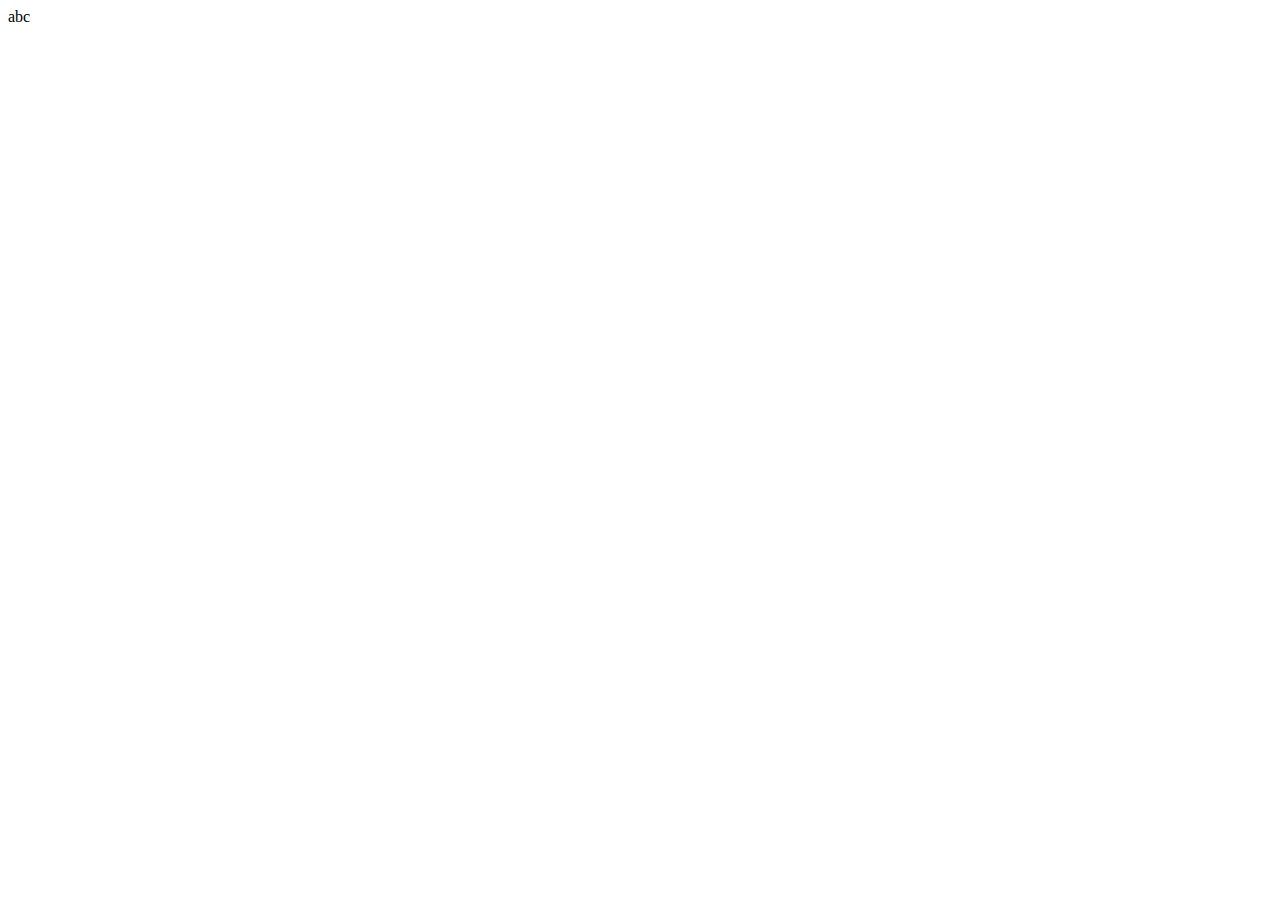
==== index.html @ 71ebc825 "first commit" ====
<!DOCTYPE html>
<html lang="en">
<head>
    <meta charset="UTF-8">
    <meta http-equiv="X-UA-Compatible" content="IE=edge">
    <meta name="viewport" content="width=device-width, initial-scale=1.0">
    <title>Document</title>
</head>
<body>
    abc
</body>
</html>
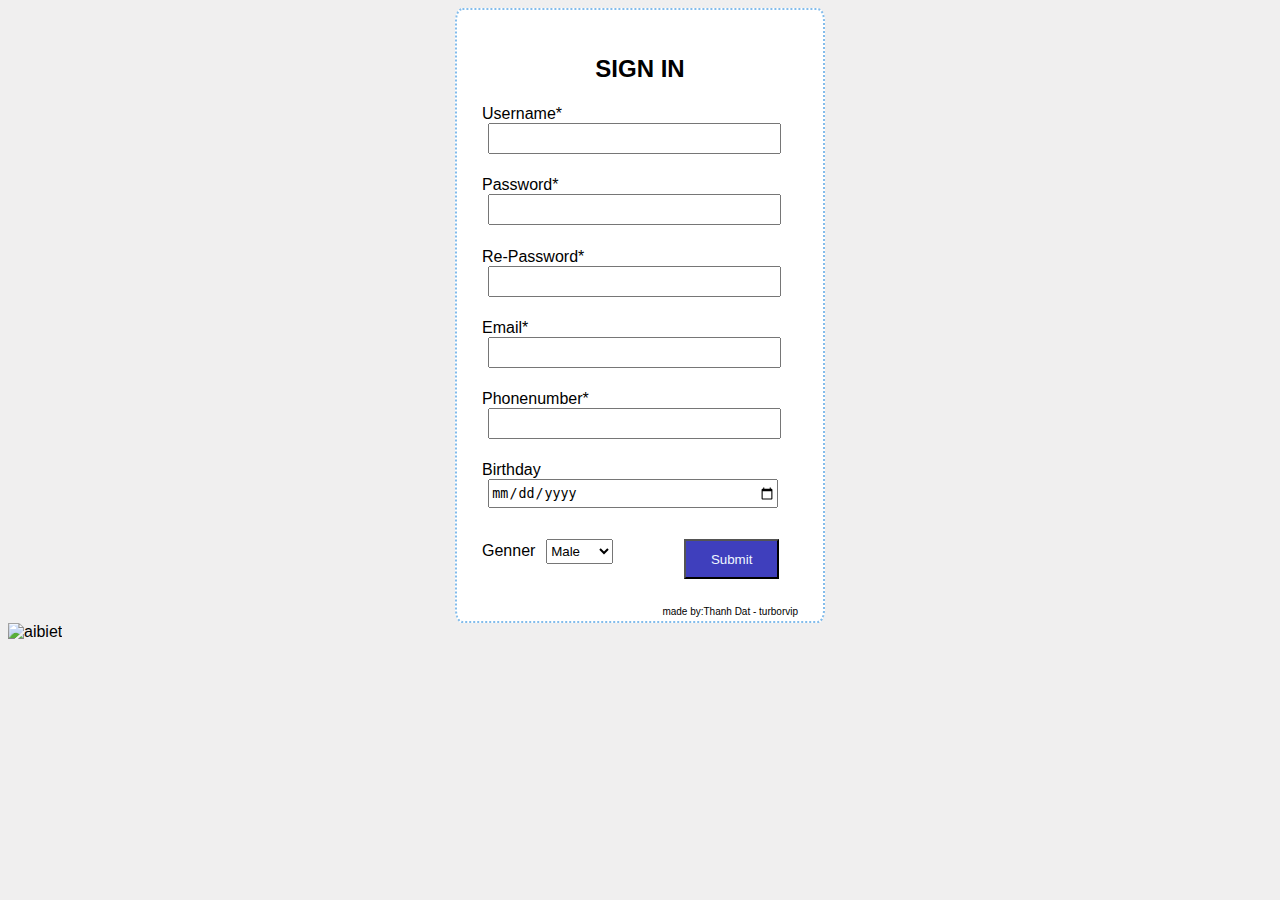
==== commit 72fbcd78: "cm 2" ====
--- a/index.html
+++ b/index.html
@@ -5,8 +5,41 @@
     <meta http-equiv="X-UA-Compatible" content="IE=edge">
     <meta name="viewport" content="width=device-width, initial-scale=1.0">
     <title>Document</title>
+    <link rel="stylesheet" href="style.css">
 </head>
 <body>
-    abc
+    <div class="container"></div>
+    <form class="register" method="" action="">
+        <h2>SIGN IN</h2>
+        <label class="col" >Username*
+            <input type="text" id="">
+        </label>
+        <label class="col">Password*
+            <input type="password"  id="">
+        </label>
+        <label class="col">Re-Password*
+            <input type="password"  id="">
+        </label>
+        <label class="col">Email*
+            <input type="email"  id="">
+        </label>
+        <label class="col">Phonenumber*
+            <input type="number"  id="">
+        </label>
+        <label class="col">Birthday
+            <input type="date" id="">
+        </label>
+        <label > Genner
+        <select class="select">
+            <option >Male</option>
+            <option>Female</option>
+            <option >LGPT</option>
+        </select>
+        </label>
+        <button class="btn">Submit</button>
+        <p>made by:Thanh Dat - turborvip</p>
+    </form>
+    <img src="https://2.bp.blogspot.com/-orgsFq9WXIY/WZWhRtb8AdI/AAAAAAAAp18/s53uJErHfQoss-7ntxr9x88XwWUCa099QCLcBGAs/s1600/4248366-water_blue_eyes_blue_hair_shor_1280x800_wallpaperfo.com.jpg" alt="aibiet">
+
 </body>
 </html>--- a/style.css
+++ b/style.css
@@ -0,0 +1,68 @@
+body{
+    background-color: rgb(240, 239, 239);
+    font-size: medium;
+    font-family: sans-serif;
+}
+.container{
+    margin: 0 auto;
+}
+h2{
+    text-align: center;
+    
+    
+}
+.register{
+    background-color: rgb(255, 255, 255);
+    padding: 2% 2% ;
+    margin: 0 auto;
+    width: 25%;
+    height: 50%;
+    border-width: 2px;
+    border-style: dotted;
+    border-color: rgb(131, 188, 235);
+    border-radius: 2%;
+
+}
+.col {
+    margin-top: 7% ;
+    display: block;
+    margin-bottom: 5%;
+}
+input{
+    margin: 0 auto;
+    margin-left: 2%;
+    width: 90%;
+    height: 25px;
+}
+.select{
+    margin-top: 5%;
+    margin-left: 2%;
+    height: 25px;
+    margin-bottom: 10%;
+}
+.btn{
+    background-color: rgb(63, 63, 189);
+    margin-top: 5%;
+    float:right ;
+    display: block;
+    width: 30%;
+    height: 40px;
+    margin-right: 6%;
+    color: aliceblue;
+}
+button :hover{
+    background-color: rgb(85, 179, 233);
+    color:rgb(46, 46, 46) ;
+}
+p{
+    display: block;
+    float: right;
+    margin-bottom: 2%;
+    font-size: 10px;
+}
+ul li{
+    display: inline-block;
+    list-style-type: none;
+}
+    
+
